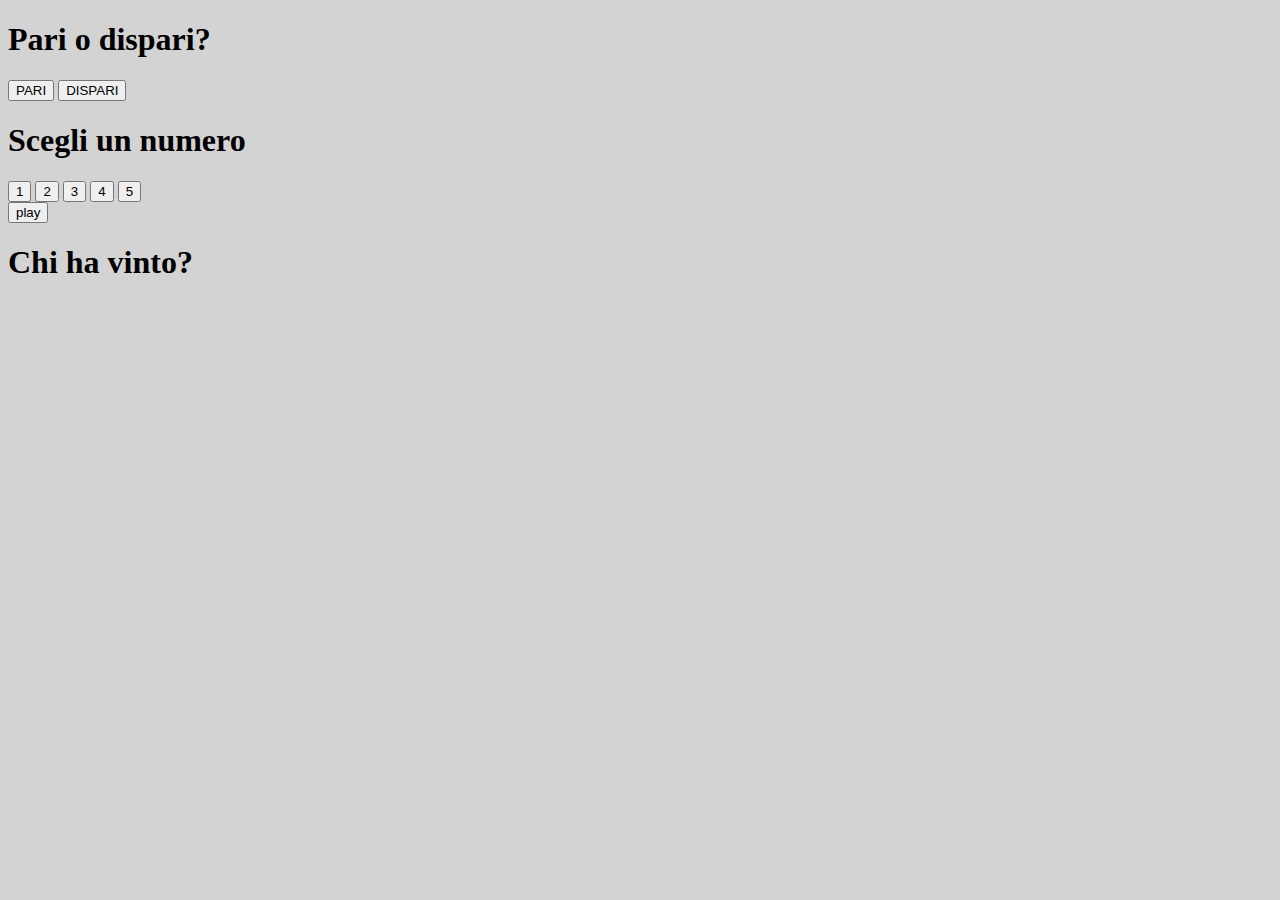
==== pariedispari/index.html @ f5e64fb5 "Commit - 01" ====
<!DOCTYPE html>
<html lang="en" dir="ltr">
  <head>
    <meta charset="utf-8">
    <title>Palidroma</title>
     <link href="https://fonts.googleapis.com/css2?family=Poppins:wght@200;300;400;500;700&display=swap" rel="stylesheet">
     <link rel="stylesheet" href="https://cdn.jsdelivr.net/npm/bootstrap@4.5.3/dist/css/bootstrap.min.css" integrity="sha384-TX8t27EcRE3e/ihU7zmQxVncDAy5uIKz4rEkgIXeMed4M0jlfIDPvg6uqKI2xXr2" crossorigin="anonymous">
    <link rel="stylesheet" href="css/style.css">
  </head>
  <body>
    <div class="container">
      <div class="row">
        <div class="col">
          <h1>Pari o dispari?</h1>
        </div>
      </div>
      <div class="row">
        <div class="col">
          <button id="pari" class="btn btn-primary" type="button" name="button">PARI</button>
          <button id="dispari" class="btn btn-primary" type="button" name="button">DISPARI</button>
        </div>
      </div>
      <div class="row">
        <div class="col">
          <h1>Scegli un numero</h1>
          <div class="btn-toolbar" role="toolbar">
            <div class="btn-group" role="group">
              <button id="1" type="button" class="numberButton btn btn-secondary">1</button>
              <button id="2" type="button" class="numberButton btn btn-secondary">2</button>
              <button id="3" type="button" class="numberButton btn btn-secondary">3</button>
              <button id="4" type="button" class="numberButton btn btn-secondary">4</button>
              <button id="5" type="button" class="numberButton btn btn-secondary">5</button>
            </div>
          </div>
          <button id="play" class="btn btn-primary" type="button" name="button">play</button>
        </div>
      </div>
    </div>
    <div class="container">
      <div class="row">
        <div class="col">
          <h1>Chi ha vinto?</h1>
        </div>
      </div>
      <div class="row">
        <div id="userHand" class="col">

        </div>
        <div id="computerHand" class="col">

        </div>
      </div>
      <div class="row">
        <div class="col">
          <h1 id="final"></h1>
        </div>
      </div>
    </div>


    <!-- Script-->
    <script src="js/script.js" charset="utf-8"></script>
  </body>
</html>
---- pariedispari/css/style.css ----
body{
  background-color: lightgrey;
}



.wrapper{
  width: 70%;
  min-height: 240px;
  margin: auto;
  margin-top: 100px;
  background-color: white;
  border-radius: 20px;
  padding: 20px;
  box-shadow: 5px, 5px, 2px;
}

[class*="hand-"]{
  display: inline-block;
  background-color: white;
  background-size: contain;
  background-repeat: no-repeat;
  width: 150px;
  height: 450px;
}

.hand-1{
  background-image: url(../images/1.png);
}
.hand-2{
  background-image: url(../images/2.png);
}
.hand-3{
  background-image: url(../images/3.png);
}
.hand-4{
  background-image: url(../images/4.png);
}
.hand-5{
  background-image: url(../images/5.png);
}
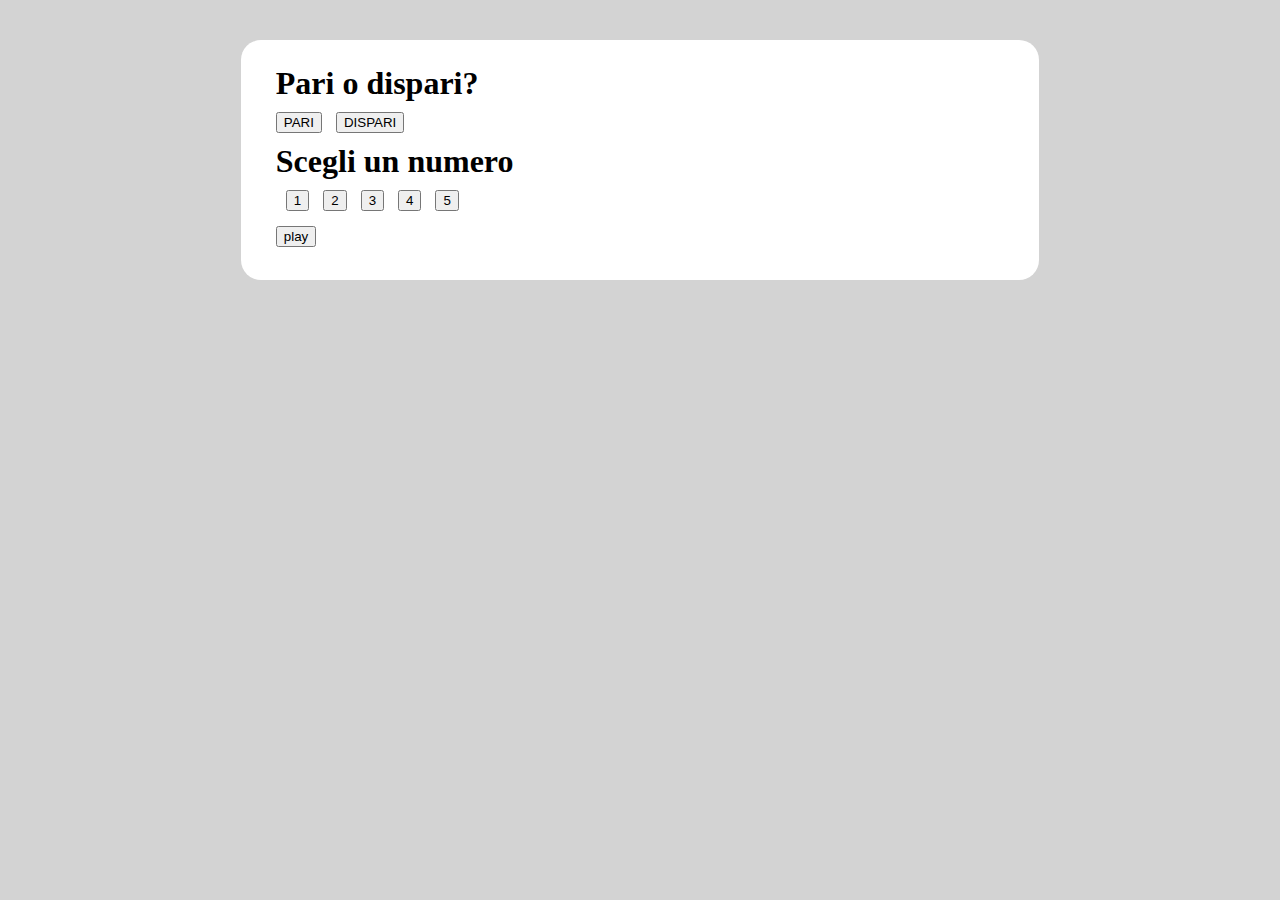
==== commit c731088f: "Commit - 03 - Final" ====
--- a/pariedispari/index.html
+++ b/pariedispari/index.html
@@ -8,7 +8,7 @@
     <link rel="stylesheet" href="css/style.css">
   </head>
   <body>
-    <div class="container">
+    <div class="container wrapper text-center">
       <div class="row">
         <div class="col">
           <h1>Pari o dispari?</h1>
@@ -23,7 +23,7 @@
       <div class="row">
         <div class="col">
           <h1>Scegli un numero</h1>
-          <div class="btn-toolbar" role="toolbar">
+          <div class="btn-toolbar d-flex justify-content-center" role="toolbar">
             <div class="btn-group" role="group">
               <button id="1" type="button" class="numberButton btn btn-secondary">1</button>
               <button id="2" type="button" class="numberButton btn btn-secondary">2</button>
@@ -36,18 +36,21 @@
         </div>
       </div>
     </div>
-    <div class="container">
+    <div id="hands" class="container wrapper text-center">
       <div class="row">
         <div class="col">
           <h1>Chi ha vinto?</h1>
         </div>
       </div>
       <div class="row">
-        <div id="userHand" class="col">
-
+        <div class="col d-flex align-items-center justify-content-start">
+          <div id="userHand" class=""></div>
+          <h2>Player 1 = tu</h2>
         </div>
-        <div id="computerHand" class="col">
-
+        <div class="col d-flex flex-colunm align-items-center">
+          <div id="computerHand" class="">
+          </div>
+          <h2>Player 2 = computer</h2>
         </div>
       </div>
       <div class="row">
--- a/pariedispari/css/style.css
+++ b/pariedispari/css/style.css
@@ -2,17 +2,41 @@
   background-color: lightgrey;
 }
 
-
-
 .wrapper{
-  width: 70%;
-  min-height: 240px;
+  width: 60%;
+  min-height: 200px;
   margin: auto;
-  margin-top: 100px;
   background-color: white;
   border-radius: 20px;
   padding: 20px;
   box-shadow: 5px, 5px, 2px;
+}
+
+.wrapper:first-child{
+  margin-top: 40px;
+}
+#hands{
+  margin-top: 20px;
+}
+.wrapper *{
+  margin: 5px;
+}
+
+#hands, #computerHand{
+  display: none;
+}
+
+#computerHand, #userHand{
+  display: inline-block;
+  width: 50%;
+  height: 220px;
+}
+
+#computerHand, #final{
+  animation-name: appear;
+  animation-duration: 3s;
+  animation-iteration-count: 1;
+  animation-timing-function: ease-in-out;
 }
 
 [class*="hand-"]{
@@ -20,8 +44,8 @@
   background-color: white;
   background-size: contain;
   background-repeat: no-repeat;
-  width: 150px;
-  height: 450px;
+  width: 100px;
+  height: 150px;
 }
 
 .hand-1{
@@ -39,3 +63,9 @@
 .hand-5{
   background-image: url(../images/5.png);
 }
+
+@keyframes appear {
+  0% {opacity: 0;}
+  50% {opacity: 0;}
+  100% {opacity: 1;}
+}
